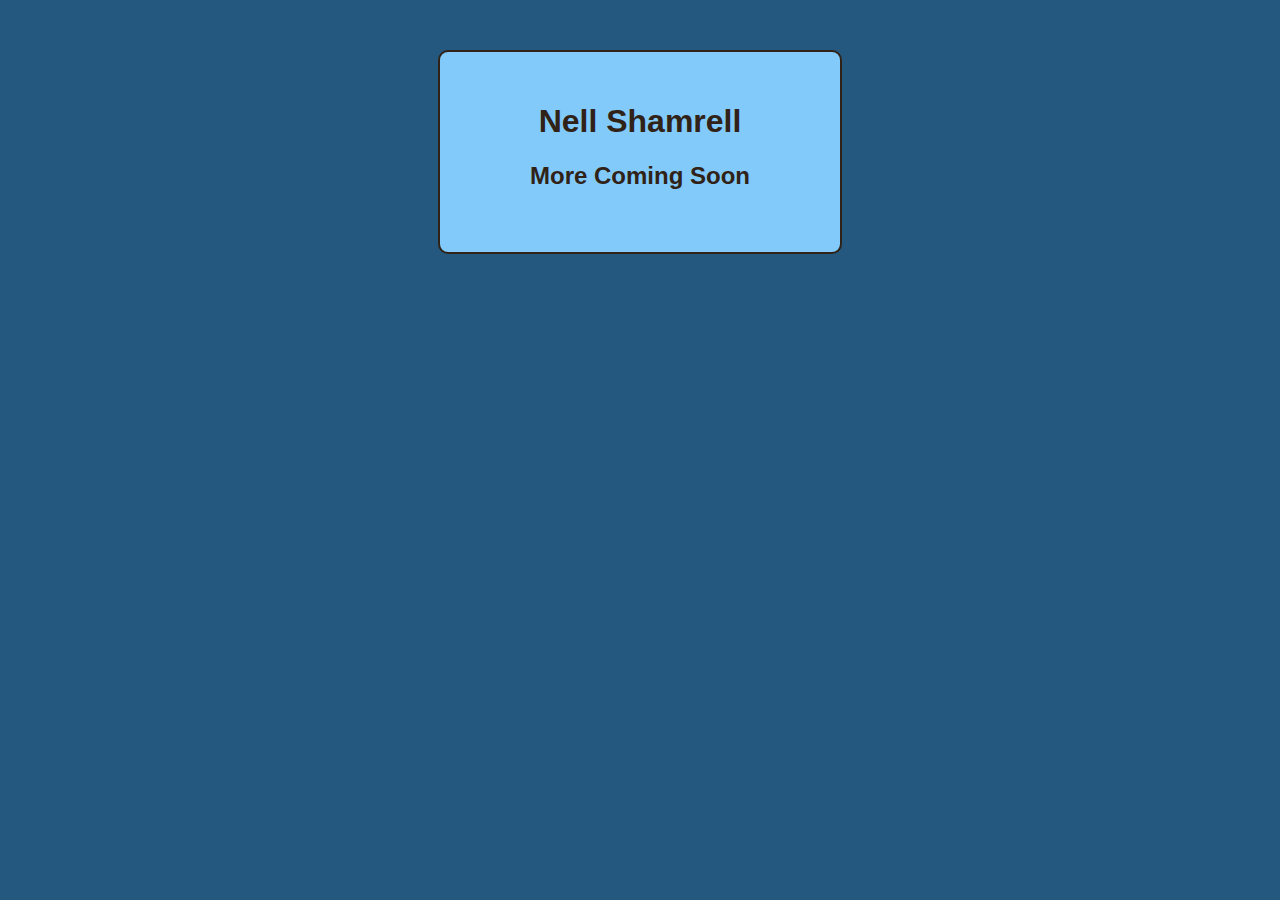
==== index.html @ 3f1174b8 "initial prototype" ====
<html>
    <head>
        <title>Nell Shamrell</title>
        <link rel="stylesheet" href="styles/stylesheet.css" type="text/css">
        <script src="scripts/jquery.js"></script>
        <script src="scripts/jquery.corner.js"></script>
        <script>
            $("#content").corner();
        </script>
    </head>
    <body>
        <div id="content">
            <div id="name">
                <h1 class="center_text">Nell Shamrell</h1>
                <h2 class="center_text">More Coming Soon</h2>
            </div>
        </div>
    </body>
</html>
---- styles/stylesheet.css ----
body
{
  background-color: #25587E;
  font-family: Arial,Helvetica,sans-serif;
}

#content
{
  height: 200px;
  width: 400px;
  background-color: #82CAFA;
  margin: 0 auto;
  margin-top: 50px;
  border: 2px solid #302217;
}

#name
{
  padding-top: 30px;
  color: #302217;
}

.center_text
{
    text-align:center;
}

.icon
{
    height: 50px;
    width: 50px;
}
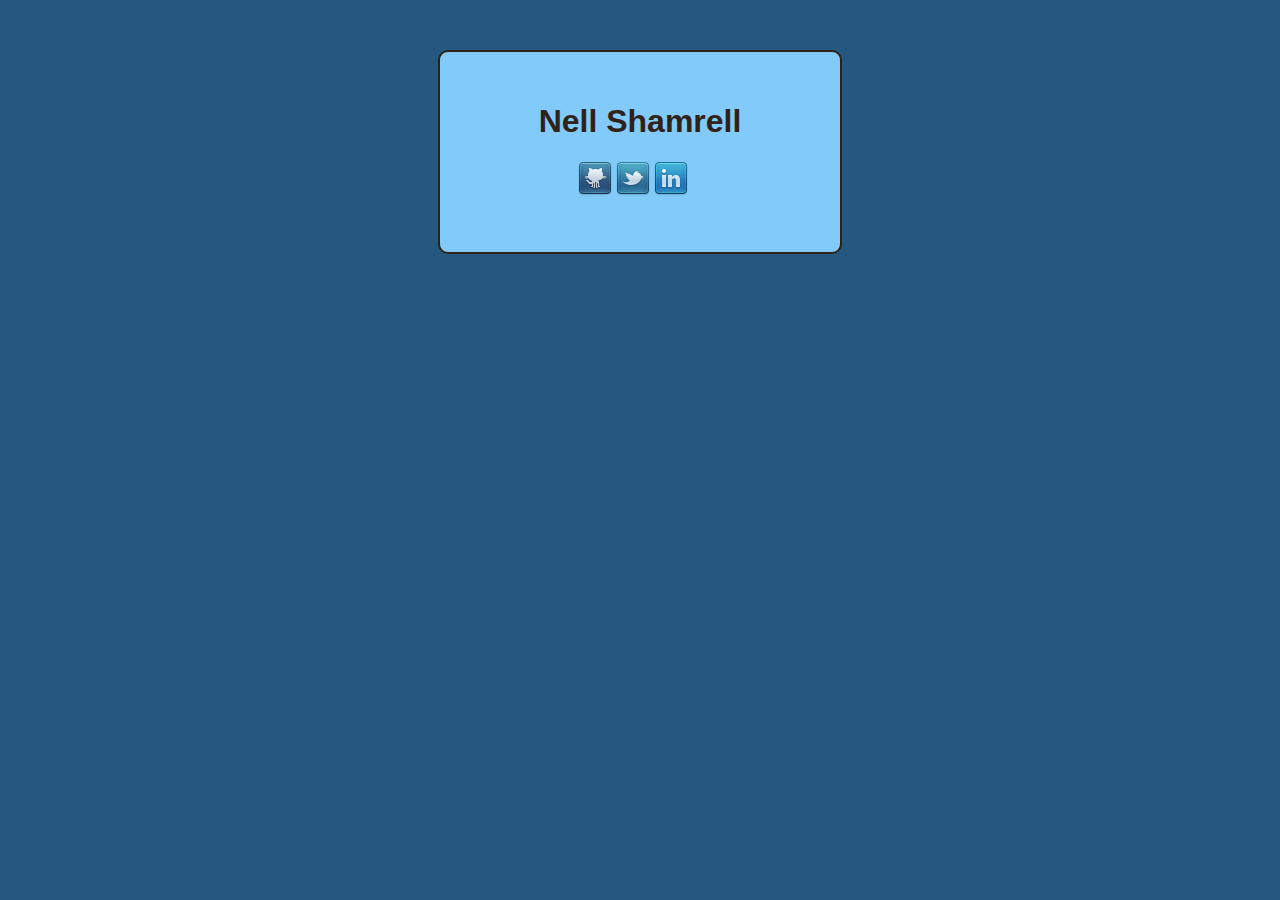
==== commit d8322cfd: "adding social media icons to home page" ====
--- a/index.html
+++ b/index.html
@@ -12,7 +12,11 @@
         <div id="content">
             <div id="name">
                 <h1 class="center_text">Nell Shamrell</h1>
-                <h2 class="center_text">More Coming Soon</h2>
+                <div id="social_media_icons">
+                    <img src="images/github.png" alt="Nell Shamrell's Github Account" />
+                    <img src="images/twitter.png" alt="Nell Shamrell's Github Account" />
+                    <img src="images/linkedin.png" alt="Nell Shamrell's Github Account" />
+                </div>
             </div>
         </div>
     </body>
--- a/styles/stylesheet.css
+++ b/styles/stylesheet.css
@@ -20,14 +20,17 @@
   color: #302217;
 }
 
+#social_media_icons
+{
+  width: 125px;
+  margin-left: auto;
+  margin-right: auto;
+}
+
 .center_text
 {
     text-align:center;
 }
 
-.icon
-{
-    height: 50px;
-    width: 50px;
-}
 
+
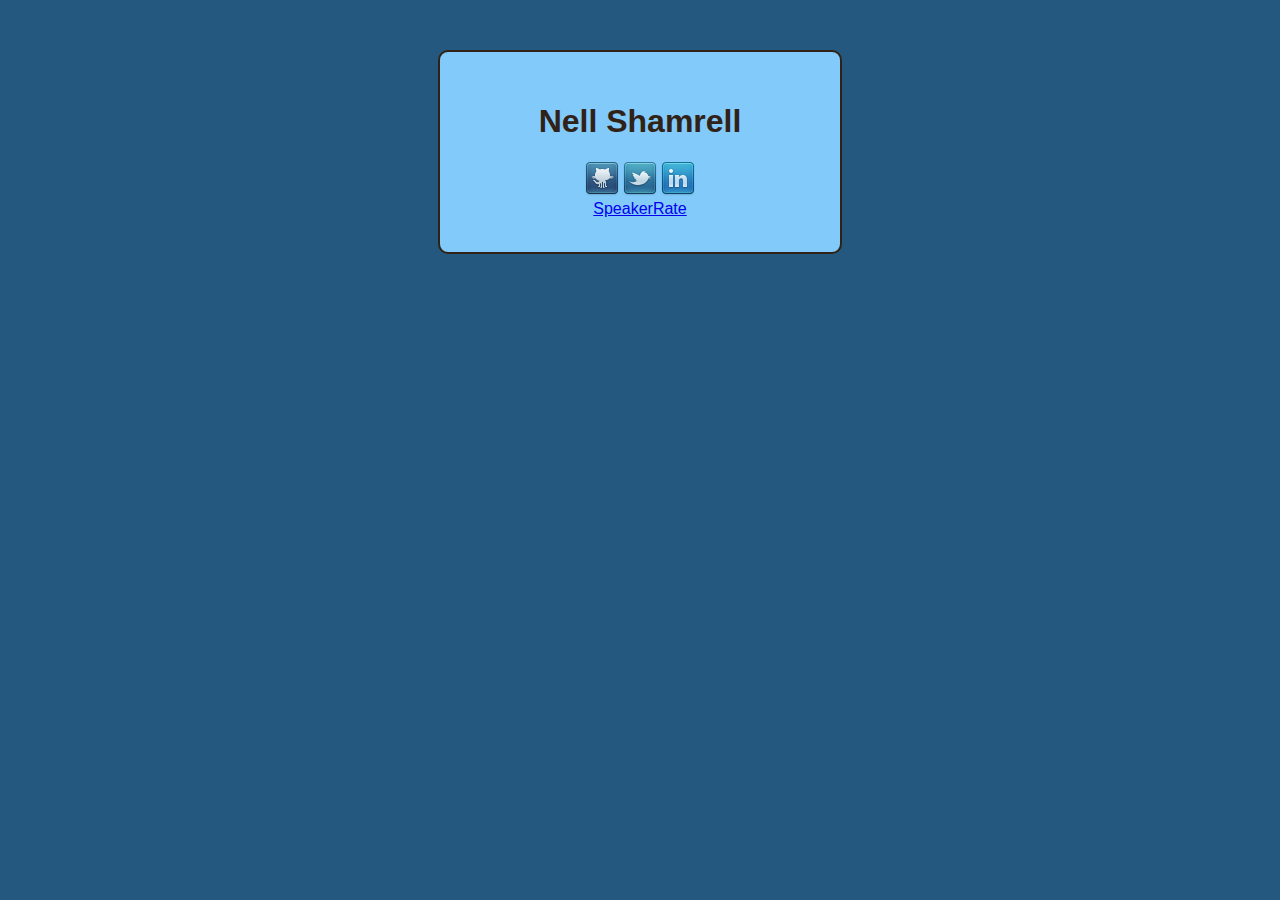
==== commit fbba7f0e: "links to social media profiles" ====
--- a/index.html
+++ b/index.html
@@ -13,9 +13,11 @@
             <div id="name">
                 <h1 class="center_text">Nell Shamrell</h1>
                 <div id="social_media_icons">
-                    <img src="images/github.png" alt="Nell Shamrell's Github Account" />
-                    <img src="images/twitter.png" alt="Nell Shamrell's Github Account" />
-                    <img src="images/linkedin.png" alt="Nell Shamrell's Github Account" />
+                    <a href="https://github.com/nellshamrell"><img src="images/github.png" alt="Nell Shamrell's Github Account" /></a>
+                    <a href="https://twitter.com/nellshamrell"><img src="images/twitter.png" alt="Nell Shamrell's Twitter Account" /></a>
+                    <a href="http://www.linkedin.com/pub/nell-shamrell/14/7b2/294"><img src="images/linkedin.png" alt="Nell Shamrell's LinkedIn Account" /></a>
+                    <br />
+                    <a href="http://speakerrate.com/speakers/110931-nell-shamrell">SpeakerRate</a>
                 </div>
             </div>
         </div>
--- a/styles/stylesheet.css
+++ b/styles/stylesheet.css
@@ -22,9 +22,9 @@
 
 #social_media_icons
 {
-  width: 125px;
   margin-left: auto;
   margin-right: auto;
+  text-align: center;
 }
 
 .center_text
@@ -32,5 +32,10 @@
     text-align:center;
 }
 
+.img_link
+{
+  border: 0;
+}
 
 
+
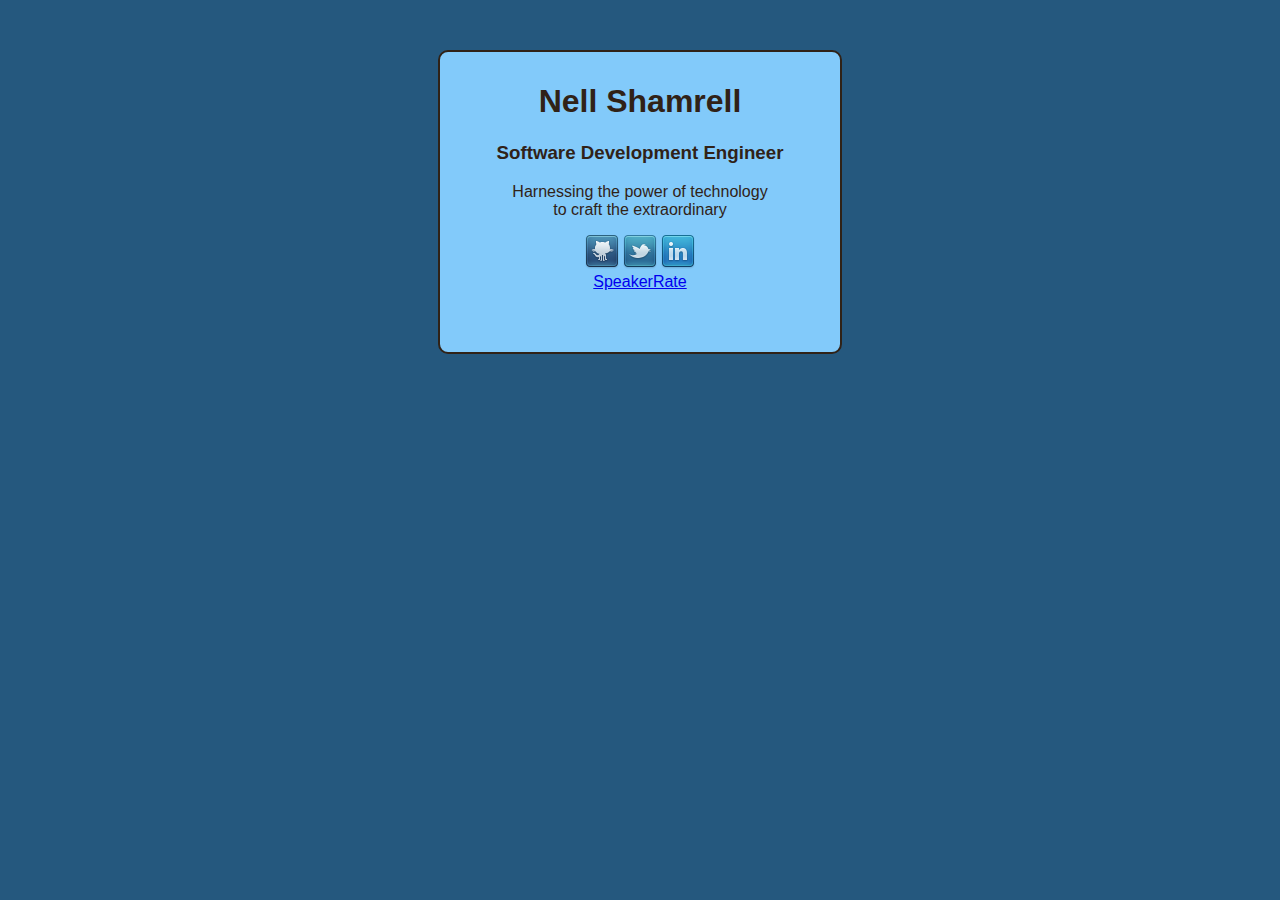
==== commit 1b5a1beb: "refining styling" ====
--- a/index.html
+++ b/index.html
@@ -12,14 +12,21 @@
         <div id="content">
             <div id="name">
                 <h1 class="center_text">Nell Shamrell</h1>
-                <div id="social_media_icons">
-                    <a href="https://github.com/nellshamrell"><img src="images/github.png" alt="Nell Shamrell's Github Account" /></a>
-                    <a href="https://twitter.com/nellshamrell"><img src="images/twitter.png" alt="Nell Shamrell's Twitter Account" /></a>
-                    <a href="http://www.linkedin.com/pub/nell-shamrell/14/7b2/294"><img src="images/linkedin.png" alt="Nell Shamrell's LinkedIn Account" /></a>
-                    <br />
-                    <a href="http://speakerrate.com/speakers/110931-nell-shamrell">SpeakerRate</a>
-                </div>
+                <h3 class="center_text">Software Development Engineer</h3>
+                <p class="center_text">
+                Harnessing the power of technology
+                <br>
+                to craft the extraordinary
+                </p>
             </div>
+            <div id="social_media_icons">
+                <a href="https://github.com/nellshamrell"><img src="images/github.png" alt="Nell Shamrell's Github Account" /></a>
+                <a href="https://twitter.com/nellshamrell"><img src="images/twitter.png" alt="Nell Shamrell's Twitter Account" /></a>
+                <a href="http://www.linkedin.com/pub/nell-shamrell/14/7b2/294"><img src="images/linkedin.png" alt="Nell Shamrell's LinkedIn Account" /></a>
+                <br />
+                <a href="http://speakerrate.com/speakers/110931-nell-shamrell">SpeakerRate</a>
+            </div>
+
         </div>
     </body>
 </html>
--- a/styles/stylesheet.css
+++ b/styles/stylesheet.css
@@ -6,7 +6,7 @@
 
 #content
 {
-  height: 200px;
+  height: 300px;
   width: 400px;
   background-color: #82CAFA;
   margin: 0 auto;
@@ -16,7 +16,7 @@
 
 #name
 {
-  padding-top: 30px;
+  padding-top: 10px;
   color: #302217;
 }
 
